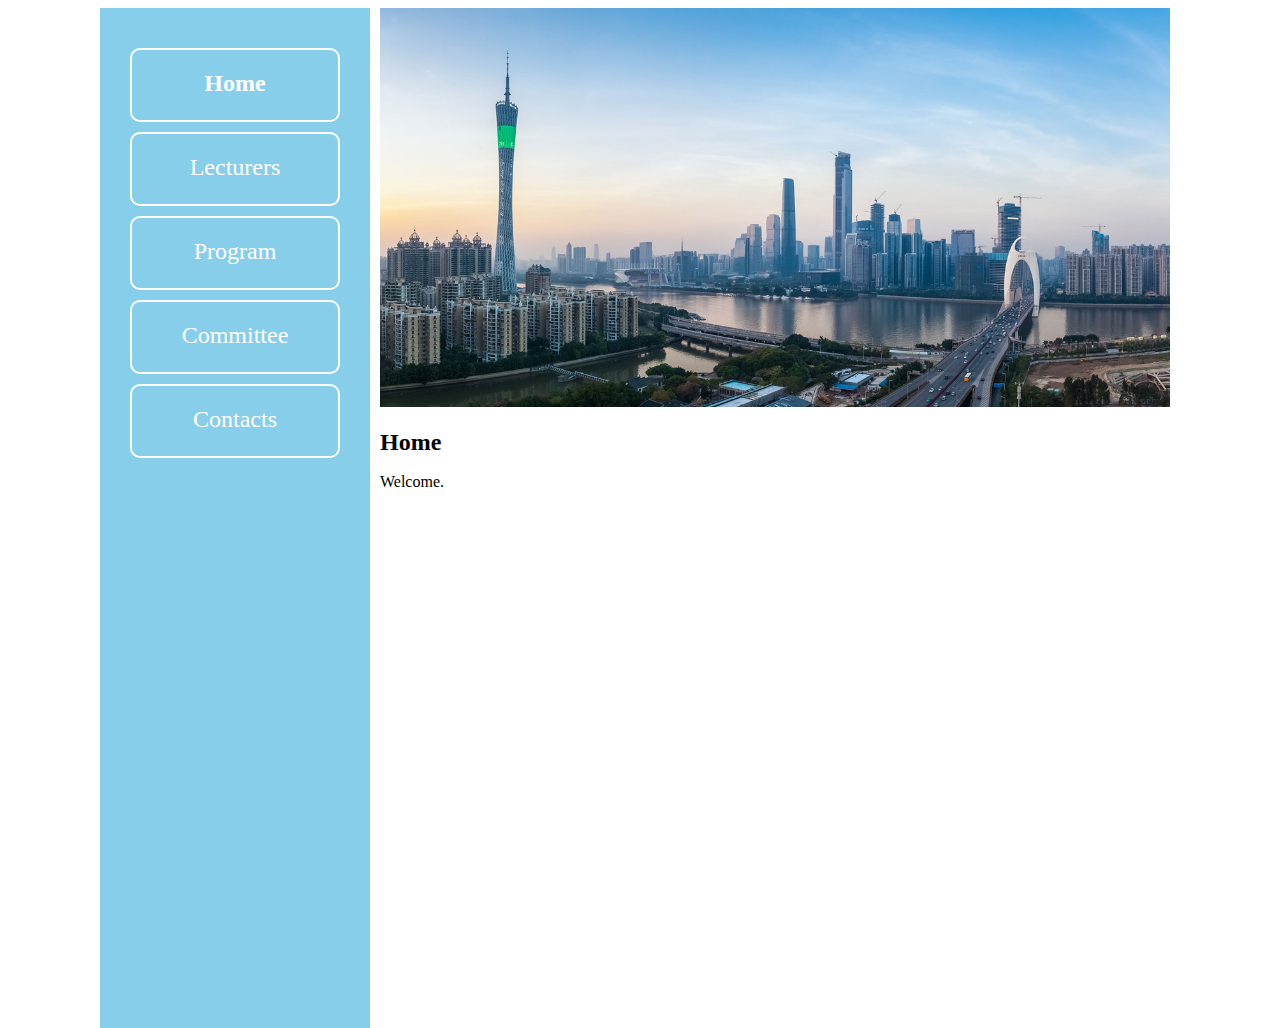
==== en/index.html @ ecbf3e5a "add stuff" ====
<!DOCTYPE html>
<html lang="en">
<head>
    <meta charset="utf-8">
    <title>The First Institute of Electron Device Society</title>
    <link rel="stylesheet" href="../css/style.css">
</head>
<body>
<div class="main">
    <div class="sidebar">
        <ul>
            <li><a id="home-en">Home</a></li>
            <li><a id="lecturers-en">Lecturers</a></li>
            <li><a id="program-en">Program</a></li>
            <li><a id="committee-en">Committee</a></li>
            <li><a id="contacts-en">Contacts</a></li>
        </ul>
    </div>
    <div class="container">
        <div class="photo">
            <img src="../img/picture.png">
        </div>
        <div id="content-en" class="content">
            
        </div>
    </div>
</div>

<script src="../js/jquery-3.2.1.min.js"></script>
<script src="../js/app.js"></script>
</body>
</html>
---- css/style.css ----
body, html {
  height: 100%;
  min-width: 1080px; 
}

.main {
    width: 1080px;
    margin: 0 auto;
    padding: 0;
}

ul {
    width: 210px;
    padding: 10px;
    list-style: none;
    margin: 10px;
}

.sidebar {
    background-color: skyblue;
    float: left;
    width: 250px;
    height: 1000px;
    padding: 10px;
}

ul li {
    text-align: center;
    height: 50px;
    border: 2px solid white;
    border-radius: 10px;
    font-size: 24px;
    padding-top: 20px;
    margin: 10px 0;
}

ul li a {
    color: white;
    cursor: pointer;
}

.container {
    /*background-color: lightgreen;*/
    float: left;
    width: 790px;
    height: 1020px;
    padding: 0 10px;
}

.photo img {
    width: 790px;
}

.content {
    width: 790px;
    line-height: 1;
}

.u {
    text-decoration: underline;
}

.r {
    color: red;
}
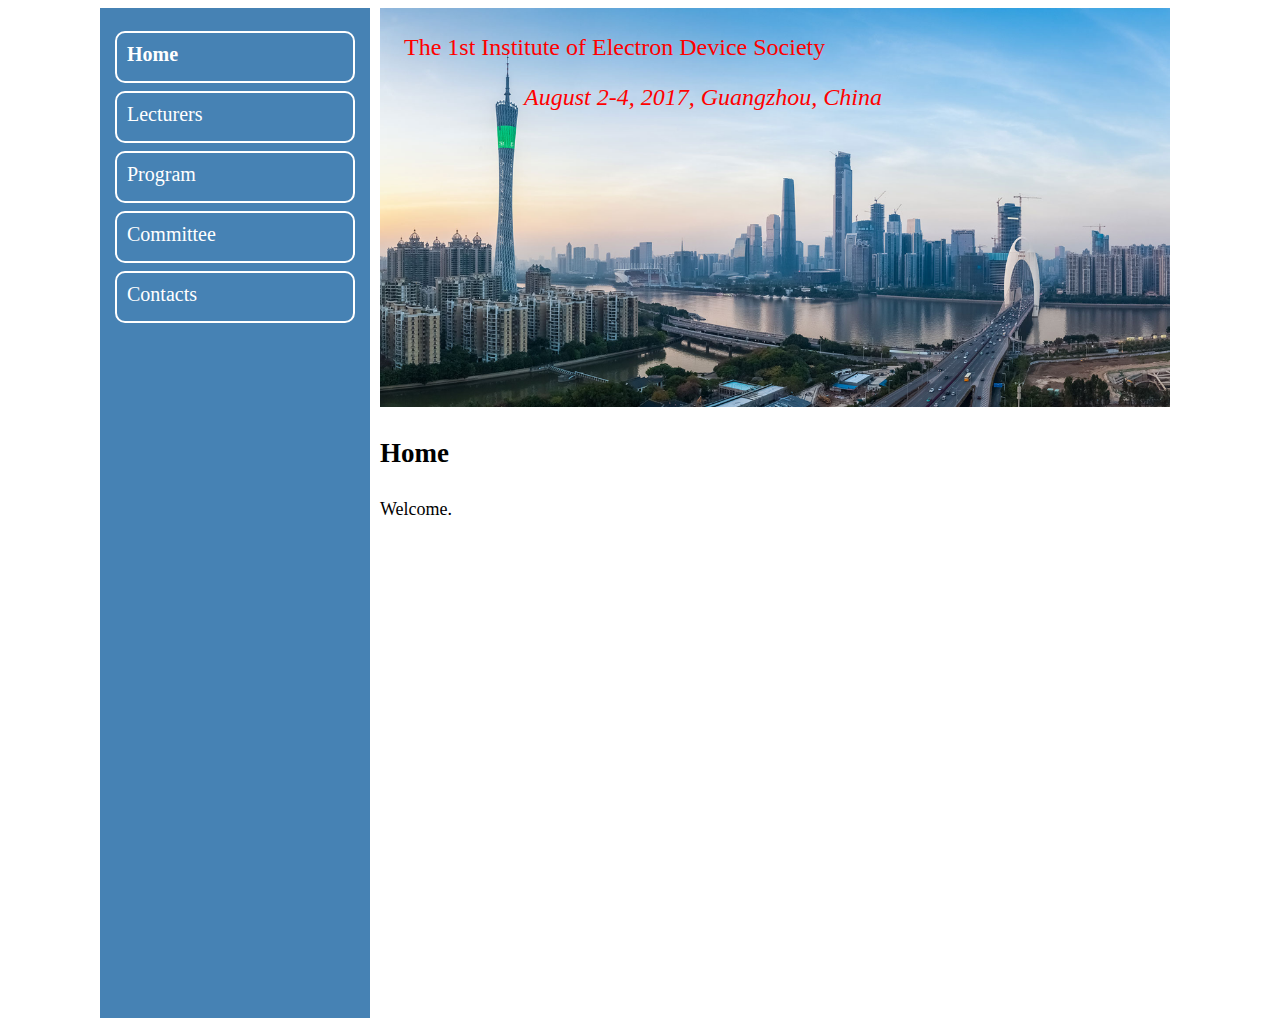
==== commit d1e17f4c: "update" ====
--- a/en/index.html
+++ b/en/index.html
@@ -1,29 +1,31 @@
 <!DOCTYPE html>
 <html lang="en">
 <head>
-    <meta charset="utf-8">
-    <title>The First Institute of Electron Device Society</title>
-    <link rel="stylesheet" href="../css/style.css">
+  <meta charset="utf-8">
+  <title>The First Institute of Electron Device Society</title>
+  <link rel="stylesheet" href="../css/style.css">
 </head>
 <body>
 <div class="main">
-    <div class="sidebar">
-        <ul>
-            <li><a id="home-en">Home</a></li>
-            <li><a id="lecturers-en">Lecturers</a></li>
-            <li><a id="program-en">Program</a></li>
-            <li><a id="committee-en">Committee</a></li>
-            <li><a id="contacts-en">Contacts</a></li>
-        </ul>
+  <div class="sidebar">
+    <ul>
+      <li><a id="home-en">Home</a></li>
+      <li><a id="lecturers-en">Lecturers</a></li>
+      <li><a id="program-en">Program</a></li>
+      <li><a id="committee-en">Committee</a></li>
+      <li><a id="contacts-en">Contacts</a></li>
+    </ul>
+  </div>
+  <div class="container">
+    <div class="photo">
+      <img src="../img/picture.png" alt="photo">
+      <p class="r">&nbsp;&nbsp;&nbsp;&nbsp;The 1st Institute of Electron Device Society</p>
+      <p class="i">&nbsp;&nbsp;&nbsp;&nbsp;&nbsp;&nbsp;&nbsp;&nbsp;&nbsp;&nbsp;&nbsp;&nbsp;&nbsp;&nbsp;&nbsp;&nbsp;&nbsp;&nbsp;&nbsp;&nbsp;&nbsp;&nbsp;&nbsp;&nbsp;August 2-4, 2017, Guangzhou, China</p>
     </div>
-    <div class="container">
-        <div class="photo">
-            <img src="../img/picture.png">
-        </div>
-        <div id="content-en" class="content">
-            
-        </div>
+    <div id="content-en" class="content">
+
     </div>
+  </div>
 </div>
 
 <script src="../js/jquery-3.2.1.min.js"></script>
--- a/css/style.css
+++ b/css/style.css
@@ -1,6 +1,6 @@
 body, html {
-  height: 100%;
-  min-width: 1080px; 
+    height: 100%;
+    min-width: 1080px;
 }
 
 .main {
@@ -10,28 +10,27 @@
 }
 
 ul {
-    width: 210px;
-    padding: 10px;
+    width: 240px;
+    padding: 5px;
     list-style: none;
-    margin: 10px;
+    margin: 5px;
 }
 
 .sidebar {
-    background-color: skyblue;
+    background-color: steelblue;
     float: left;
-    width: 250px;
+    width: 260px;
     height: 1000px;
-    padding: 10px;
+    padding: 5px;
 }
 
 ul li {
-    text-align: center;
-    height: 50px;
+    height: 28px;
     border: 2px solid white;
     border-radius: 10px;
-    font-size: 24px;
-    padding-top: 20px;
-    margin: 10px 0;
+    font-size: 20px;
+    padding: 10px 10px;
+    margin: 8px 0;
 }
 
 ul li a {
@@ -48,18 +47,36 @@
 }
 
 .photo img {
+    position: relative;
     width: 790px;
+}
+
+.photo .r{
+    position: absolute;
+    font-size: 24px;
+    top: 10px;
+    width: 100%;
+}
+
+.photo .i{
+    position: absolute;
+    font-size: 24px;
+    top: 60px;
+    width: 100%;
 }
 
 .content {
     width: 790px;
-    line-height: 1;
-}
-
-.u {
-    text-decoration: underline;
+    font-size: 18px;
+    line-height: 1.5;
 }
 
 .r {
     color: red;
+}
+
+.i {
+    color: red;
+    font-style: italic;
+    top: 30px;
 }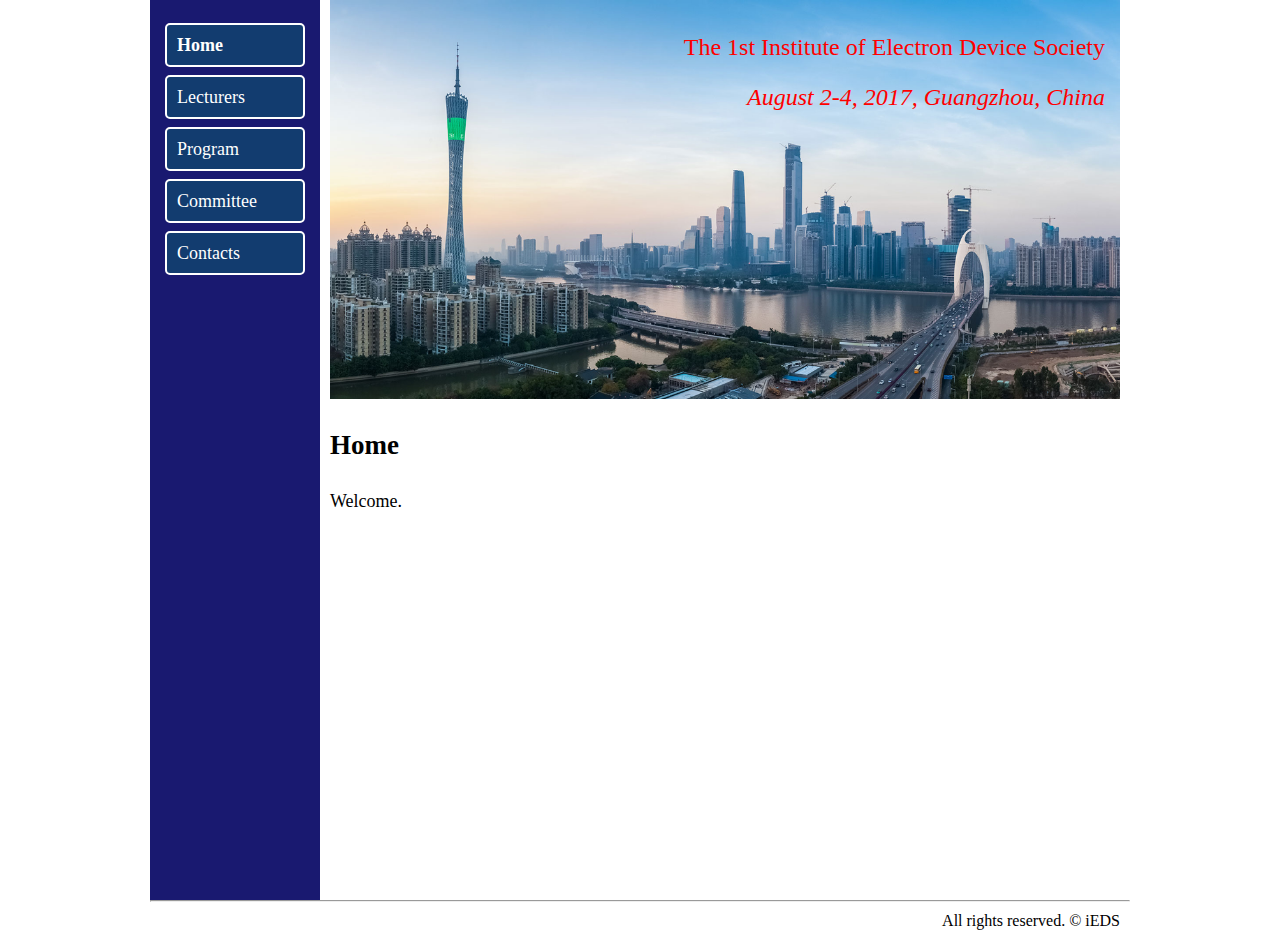
==== commit 8a881520: "update" ====
--- a/en/index.html
+++ b/en/index.html
@@ -19,12 +19,16 @@
   <div class="container">
     <div class="photo">
       <img src="../img/picture.png" alt="photo">
-      <p class="r">&nbsp;&nbsp;&nbsp;&nbsp;The 1st Institute of Electron Device Society</p>
-      <p class="i">&nbsp;&nbsp;&nbsp;&nbsp;&nbsp;&nbsp;&nbsp;&nbsp;&nbsp;&nbsp;&nbsp;&nbsp;&nbsp;&nbsp;&nbsp;&nbsp;&nbsp;&nbsp;&nbsp;&nbsp;&nbsp;&nbsp;&nbsp;&nbsp;August 2-4, 2017, Guangzhou, China</p>
+      <p class="r">The 1st Institute of Electron Device Society</p>
+      <p class="i">August 2-4, 2017, Guangzhou, China</p>
     </div>
     <div id="content-en" class="content">
 
     </div>
+  </div>
+  <div class="footer">
+    <hr>
+    <p>All rights reserved. © iEDS</p>
   </div>
 </div>
 
--- a/css/style.css
+++ b/css/style.css
@@ -1,34 +1,35 @@
 body, html {
     height: 100%;
-    min-width: 1080px;
+    margin: 0;
 }
 
 .main {
-    width: 1080px;
+    width: 980px;
     margin: 0 auto;
     padding: 0;
 }
 
 ul {
-    width: 240px;
+    width: 140px;
     padding: 5px;
     list-style: none;
     margin: 5px;
 }
 
 .sidebar {
-    background-color: steelblue;
+    background-color: midnightblue;
     float: left;
-    width: 260px;
-    height: 1000px;
+    width: 160px;
+    height: 890px;
     padding: 5px;
 }
 
 ul li {
-    height: 28px;
+    height: 20px;
     border: 2px solid white;
-    border-radius: 10px;
-    font-size: 20px;
+    border-radius: 5px;
+    background-color: rgb(18,60,111);
+    font-size: 18px;
     padding: 10px 10px;
     margin: 8px 0;
 }
@@ -39,10 +40,9 @@
 }
 
 .container {
-    /*background-color: lightgreen;*/
     float: left;
     width: 790px;
-    height: 1020px;
+    height: 900px;
     padding: 0 10px;
 }
 
@@ -55,28 +55,35 @@
     position: absolute;
     font-size: 24px;
     top: 10px;
-    width: 100%;
 }
 
 .photo .i{
     position: absolute;
     font-size: 24px;
     top: 60px;
-    width: 100%;
 }
 
 .content {
-    width: 790px;
     font-size: 18px;
     line-height: 1.5;
 }
 
 .r {
+    text-align: right;
+    width: 775px;
     color: red;
+    padding-right: 15px;
 }
 
 .i {
     color: red;
     font-style: italic;
-    top: 30px;
+    padding-right: 15px;
+    text-align: right;
+    width: 775px;
+}
+
+.footer p {
+    text-align: right;
+    margin: 10px;
 }